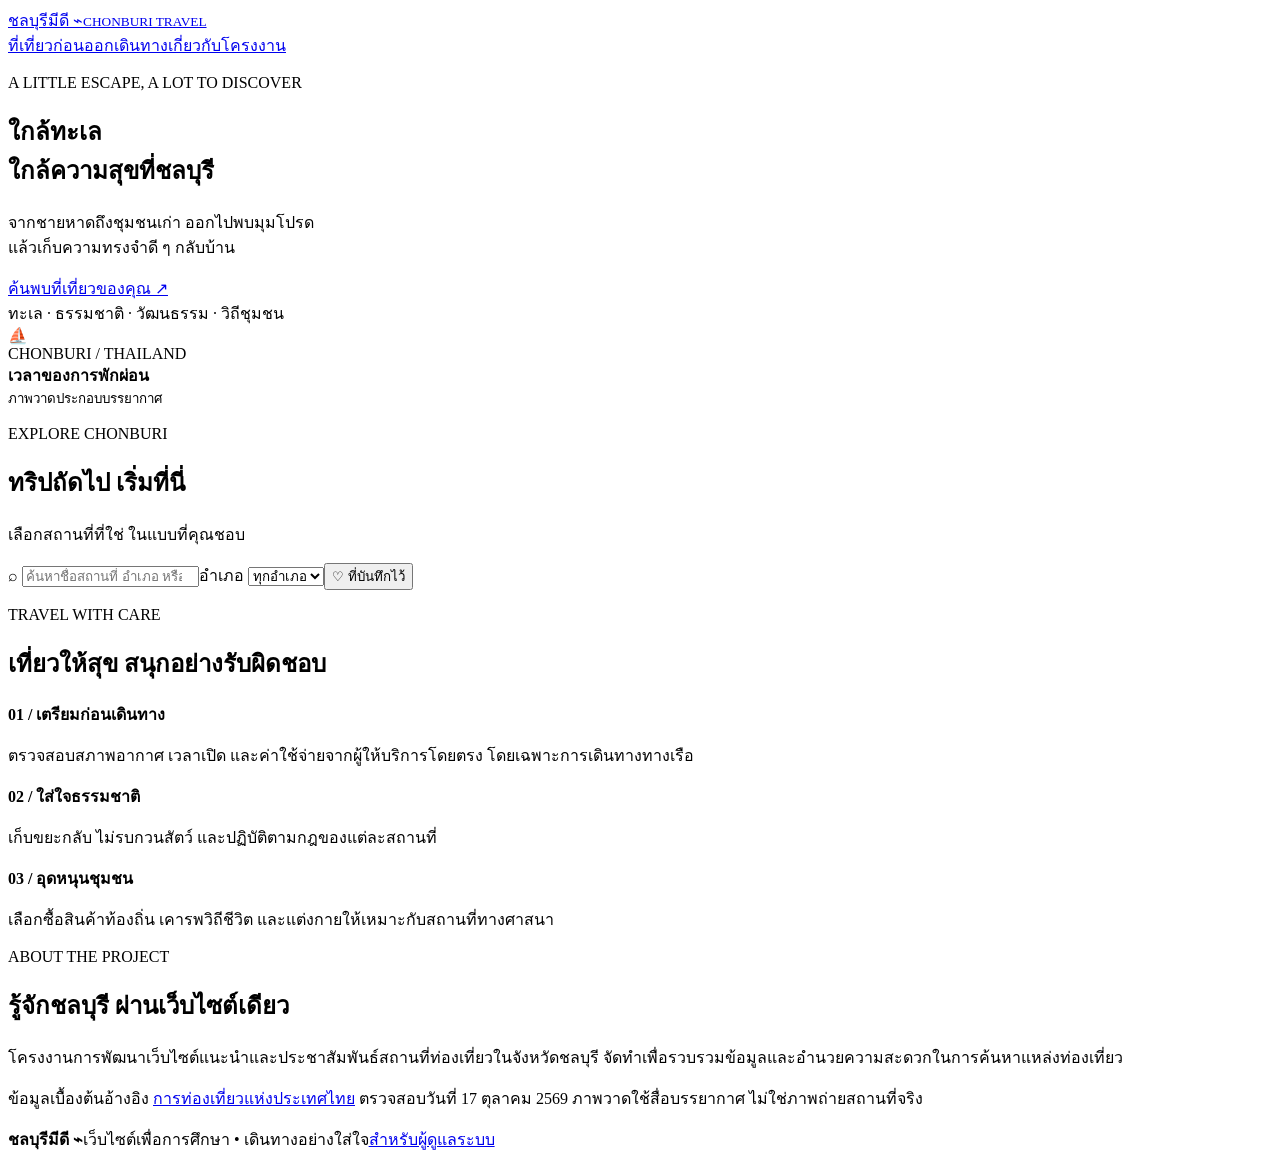
==== index.html @ 39677b20 "Add files via upload" ====
<!doctype html><html lang="th"><head><meta charset="utf-8"><meta name="viewport" content="width=device-width,initial-scale=1"><meta name="description" content="ค้นพบชลบุรี แนะนำแหล่งท่องเที่ยวทางทะเล ธรรมชาติ วัฒนธรรม และชุมชน"><title>ชลบุรีมีดี • Chonburi Travel</title><link rel="stylesheet" href="assets/style.css"></head><body>
<header><a class="brand" href="#">ชลบุรี<span>มีดี ⌁</span><small>CHONBURI TRAVEL</small></a><nav aria-label="เมนูหลัก"><a href="#explore">ที่เที่ยว</a><a href="#guide">ก่อนออกเดินทาง</a><a href="#about">เกี่ยวกับโครงงาน</a></nav></header>
<main><section class="hero"><div class="hero-copy"><p class="eyebrow">A LITTLE ESCAPE, A LOT TO DISCOVER</p><h1>ใกล้ทะเล<br>ใกล้ความสุข<span>ที่ชลบุรี</span></h1><p>จากชายหาดถึงชุมชนเก่า ออกไปพบมุมโปรด<br>แล้วเก็บความทรงจำดี ๆ กลับบ้าน</p><a class="button" href="#explore">ค้นพบที่เที่ยวของคุณ ↗</a><div class="hero-note">ทะเล · ธรรมชาติ · วัฒนธรรม · วิถีชุมชน</div></div><div class="hero-art" role="img" aria-label="ภาพวาดประกอบทะเล ภูเขา และดวงอาทิตย์ ไม่ใช่ภาพถ่ายสถานที่จริง"><span class="sun"></span><span class="mountain"></span><span class="sea"></span><span class="isle"></span><span class="boat">⛵</span><div class="art-label">CHONBURI / THAILAND<br><strong>เวลาของการพักผ่อน</strong></div><small>ภาพวาดประกอบบรรยากาศ</small></div></section>
<section id="explore" class="section"><div class="section-title"><div><p class="eyebrow">EXPLORE CHONBURI</p><h2>ทริปถัดไป เริ่มที่นี่</h2></div><p>เลือกสถานที่ที่ใช่ ในแบบที่คุณชอบ</p></div><div class="search-row"><label class="search">⌕ <input id="search" type="search" placeholder="ค้นหาชื่อสถานที่ อำเภอ หรือประเภท" aria-label="ค้นหาสถานที่"></label><label>อำเภอ <select id="district"><option value="">ทุกอำเภอ</option></select></label><button id="saved" aria-pressed="false">♡ ที่บันทึกไว้</button></div><div id="categories" class="chips" aria-label="ประเภทสถานที่"></div><p id="count" class="muted" role="status"></p><div id="cards" class="cards"></div><p id="error" role="alert"></p></section>
<section id="guide" class="guide section"><p class="eyebrow">TRAVEL WITH CARE</p><h2>เที่ยวให้สุข สนุกอย่างรับผิดชอบ</h2><div class="tips"><article><b>01 / เตรียมก่อนเดินทาง</b><p>ตรวจสอบสภาพอากาศ เวลาเปิด และค่าใช้จ่ายจากผู้ให้บริการโดยตรง โดยเฉพาะการเดินทางทางเรือ</p></article><article><b>02 / ใส่ใจธรรมชาติ</b><p>เก็บขยะกลับ ไม่รบกวนสัตว์ และปฏิบัติตามกฎของแต่ละสถานที่</p></article><article><b>03 / อุดหนุนชุมชน</b><p>เลือกซื้อสินค้าท้องถิ่น เคารพวิถีชีวิต และแต่งกายให้เหมาะกับสถานที่ทางศาสนา</p></article></div></section>
<section id="about" class="section about"><p class="eyebrow">ABOUT THE PROJECT</p><h2>รู้จักชลบุรี ผ่านเว็บไซต์เดียว</h2><p>โครงงานการพัฒนาเว็บไซต์แนะนำและประชาสัมพันธ์สถานที่ท่องเที่ยวในจังหวัดชลบุรี จัดทำเพื่อรวบรวมข้อมูลและอำนวยความสะดวกในการค้นหาแหล่งท่องเที่ยว</p><p>ข้อมูลเบื้องต้นอ้างอิง <a href="https://thai.tourismthailand.org/Destinations/Provinces/chon-buri/464" target="_blank" rel="noopener">การท่องเที่ยวแห่งประเทศไทย</a> ตรวจสอบวันที่ 17 ตุลาคม 2569 ภาพวาดใช้สื่อบรรยากาศ ไม่ใช่ภาพถ่ายสถานที่จริง</p></section></main><footer><strong>ชลบุรีมีดี ⌁</strong><span>เว็บไซต์เพื่อการศึกษา • เดินทางอย่างใส่ใจ</span><a href="admin.html">สำหรับผู้ดูแลระบบ</a></footer>
<dialog id="detail"><button id="close" class="close" aria-label="ปิดรายละเอียด">✕</button><div id="detail-content"></div></dialog><script src="config.js"></script><script src="assets/app.js"></script></body></html>
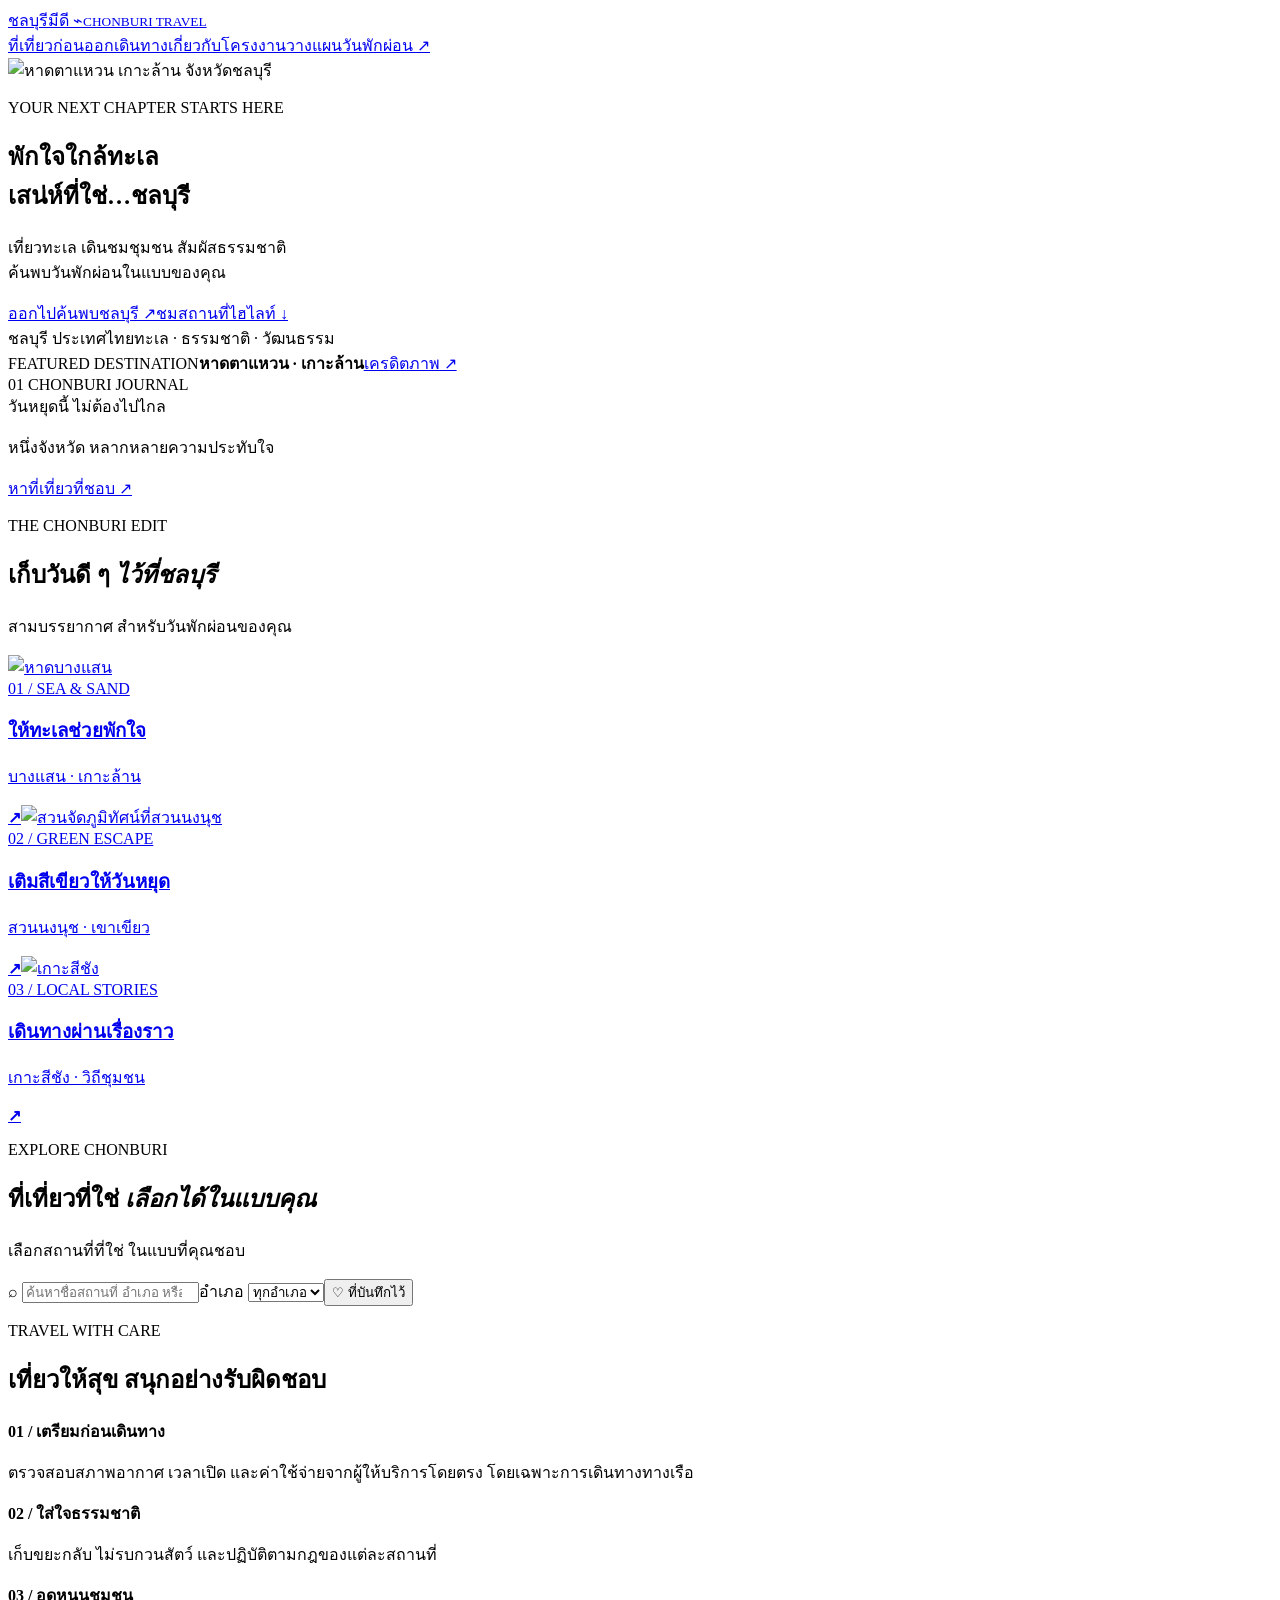
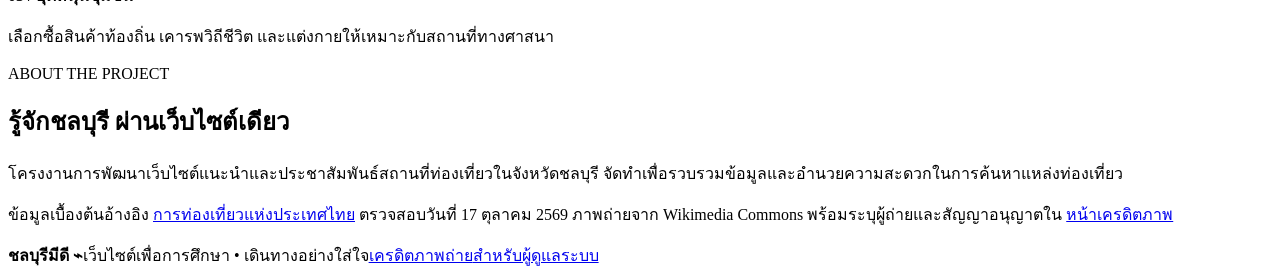
==== commit 36804b41: "Add files via upload" ====
--- a/index.html
+++ b/index.html
@@ -1,7 +1,9 @@
 <!doctype html><html lang="th"><head><meta charset="utf-8"><meta name="viewport" content="width=device-width,initial-scale=1"><meta name="description" content="ค้นพบชลบุรี แนะนำแหล่งท่องเที่ยวทางทะเล ธรรมชาติ วัฒนธรรม และชุมชน"><title>ชลบุรีมีดี • Chonburi Travel</title><link rel="stylesheet" href="assets/style.css"></head><body>
-<header><a class="brand" href="#">ชลบุรี<span>มีดี ⌁</span><small>CHONBURI TRAVEL</small></a><nav aria-label="เมนูหลัก"><a href="#explore">ที่เที่ยว</a><a href="#guide">ก่อนออกเดินทาง</a><a href="#about">เกี่ยวกับโครงงาน</a></nav></header>
-<main><section class="hero"><div class="hero-copy"><p class="eyebrow">A LITTLE ESCAPE, A LOT TO DISCOVER</p><h1>ใกล้ทะเล<br>ใกล้ความสุข<span>ที่ชลบุรี</span></h1><p>จากชายหาดถึงชุมชนเก่า ออกไปพบมุมโปรด<br>แล้วเก็บความทรงจำดี ๆ กลับบ้าน</p><a class="button" href="#explore">ค้นพบที่เที่ยวของคุณ ↗</a><div class="hero-note">ทะเล · ธรรมชาติ · วัฒนธรรม · วิถีชุมชน</div></div><div class="hero-art" role="img" aria-label="ภาพวาดประกอบทะเล ภูเขา และดวงอาทิตย์ ไม่ใช่ภาพถ่ายสถานที่จริง"><span class="sun"></span><span class="mountain"></span><span class="sea"></span><span class="isle"></span><span class="boat">⛵</span><div class="art-label">CHONBURI / THAILAND<br><strong>เวลาของการพักผ่อน</strong></div><small>ภาพวาดประกอบบรรยากาศ</small></div></section>
-<section id="explore" class="section"><div class="section-title"><div><p class="eyebrow">EXPLORE CHONBURI</p><h2>ทริปถัดไป เริ่มที่นี่</h2></div><p>เลือกสถานที่ที่ใช่ ในแบบที่คุณชอบ</p></div><div class="search-row"><label class="search">⌕ <input id="search" type="search" placeholder="ค้นหาชื่อสถานที่ อำเภอ หรือประเภท" aria-label="ค้นหาสถานที่"></label><label>อำเภอ <select id="district"><option value="">ทุกอำเภอ</option></select></label><button id="saved" aria-pressed="false">♡ ที่บันทึกไว้</button></div><div id="categories" class="chips" aria-label="ประเภทสถานที่"></div><p id="count" class="muted" role="status"></p><div id="cards" class="cards"></div><p id="error" role="alert"></p></section>
+<header><a class="brand" href="#">ชลบุรี<span>มีดี ⌁</span><small>CHONBURI TRAVEL</small></a><nav aria-label="เมนูหลัก"><a href="#explore">ที่เที่ยว</a><a href="#guide">ก่อนออกเดินทาง</a><a href="#about">เกี่ยวกับโครงงาน</a><a class="nav-cta" href="#explore">วางแผนวันพักผ่อน ↗</a></nav></header>
+<main><section class="hero"><img class="hero-background" src="assets/images/kohlarn.jpg" alt="หาดตาแหวน เกาะล้าน จังหวัดชลบุรี" fetchpriority="high"><div class="hero-shade"></div><div class="hero-copy"><p class="eyebrow">YOUR NEXT CHAPTER STARTS HERE</p><h1>พักใจใกล้ทะเล<br>เสน่ห์ที่ใช่…<span>ชลบุรี</span></h1><p>เที่ยวทะเล เดินชมชุมชน สัมผัสธรรมชาติ<br>ค้นพบวันพักผ่อนในแบบของคุณ</p><div class="hero-cta"><a class="button" href="#explore">ออกไปค้นพบชลบุรี <span>↗</span></a><a class="text-link" href="#highlights">ชมสถานที่ไฮไลท์ ↓</a></div><div class="hero-note"><span>ชลบุรี ประเทศไทย</span><span>ทะเล · ธรรมชาติ · วัฒนธรรม</span></div></div><div class="hero-location"><span>FEATURED DESTINATION</span><strong>หาดตาแหวน · เกาะล้าน</strong><a href="credits.html">เครดิตภาพ ↗</a></div><div class="hero-index">01 <i></i> CHONBURI JOURNAL</div></section>
+<div class="intro-strip"><span>วันหยุดนี้ ไม่ต้องไปไกล</span><p>หนึ่งจังหวัด หลากหลายความประทับใจ</p><a href="#explore">หาที่เที่ยวที่ชอบ ↗</a></div>
+<section id="highlights" class="section highlights"><div class="section-title"><div><p class="eyebrow">THE CHONBURI EDIT</p><h2>เก็บวันดี ๆ <em>ไว้ที่ชลบุรี</em></h2></div><p>สามบรรยากาศ สำหรับวันพักผ่อนของคุณ</p></div><div class="highlight-grid"><a class="feature feature-large" href="#explore" data-preset="ทะเลและเกาะ"><img src="assets/images/bangsaen.jpg" alt="หาดบางแสน" loading="lazy"><div><span>01 / SEA &amp; SAND</span><h3>ให้ทะเลช่วยพักใจ</h3><p>บางแสน · เกาะล้าน</p></div><b>↗</b></a><a class="feature" href="#explore" data-preset="นันทนาการ"><img src="assets/images/nongnooch.jpg" alt="สวนจัดภูมิทัศน์ที่สวนนงนุช" loading="lazy"><div><span>02 / GREEN ESCAPE</span><h3>เติมสีเขียวให้วันหยุด</h3><p>สวนนงนุช · เขาเขียว</p></div><b>↗</b></a><a class="feature" href="#explore" data-preset="วัฒนธรรม"><img src="assets/images/sichang.jpg" alt="เกาะสีชัง" loading="lazy"><div><span>03 / LOCAL STORIES</span><h3>เดินทางผ่านเรื่องราว</h3><p>เกาะสีชัง · วิถีชุมชน</p></div><b>↗</b></a></div></section>
+<section id="explore" class="section"><div class="section-title"><div><p class="eyebrow">EXPLORE CHONBURI</p><h2>ที่เที่ยวที่ใช่ <em>เลือกได้ในแบบคุณ</em></h2></div><p>เลือกสถานที่ที่ใช่ ในแบบที่คุณชอบ</p></div><div class="search-row"><label class="search">⌕ <input id="search" type="search" placeholder="ค้นหาชื่อสถานที่ อำเภอ หรือประเภท" aria-label="ค้นหาสถานที่"></label><label>อำเภอ <select id="district"><option value="">ทุกอำเภอ</option></select></label><button id="saved" aria-pressed="false">♡ ที่บันทึกไว้</button></div><div id="categories" class="chips" aria-label="ประเภทสถานที่"></div><p id="count" class="muted" role="status"></p><div id="cards" class="cards"></div><p id="error" role="alert"></p></section>
 <section id="guide" class="guide section"><p class="eyebrow">TRAVEL WITH CARE</p><h2>เที่ยวให้สุข สนุกอย่างรับผิดชอบ</h2><div class="tips"><article><b>01 / เตรียมก่อนเดินทาง</b><p>ตรวจสอบสภาพอากาศ เวลาเปิด และค่าใช้จ่ายจากผู้ให้บริการโดยตรง โดยเฉพาะการเดินทางทางเรือ</p></article><article><b>02 / ใส่ใจธรรมชาติ</b><p>เก็บขยะกลับ ไม่รบกวนสัตว์ และปฏิบัติตามกฎของแต่ละสถานที่</p></article><article><b>03 / อุดหนุนชุมชน</b><p>เลือกซื้อสินค้าท้องถิ่น เคารพวิถีชีวิต และแต่งกายให้เหมาะกับสถานที่ทางศาสนา</p></article></div></section>
-<section id="about" class="section about"><p class="eyebrow">ABOUT THE PROJECT</p><h2>รู้จักชลบุรี ผ่านเว็บไซต์เดียว</h2><p>โครงงานการพัฒนาเว็บไซต์แนะนำและประชาสัมพันธ์สถานที่ท่องเที่ยวในจังหวัดชลบุรี จัดทำเพื่อรวบรวมข้อมูลและอำนวยความสะดวกในการค้นหาแหล่งท่องเที่ยว</p><p>ข้อมูลเบื้องต้นอ้างอิง <a href="https://thai.tourismthailand.org/Destinations/Provinces/chon-buri/464" target="_blank" rel="noopener">การท่องเที่ยวแห่งประเทศไทย</a> ตรวจสอบวันที่ 17 ตุลาคม 2569 ภาพวาดใช้สื่อบรรยากาศ ไม่ใช่ภาพถ่ายสถานที่จริง</p></section></main><footer><strong>ชลบุรีมีดี ⌁</strong><span>เว็บไซต์เพื่อการศึกษา • เดินทางอย่างใส่ใจ</span><a href="admin.html">สำหรับผู้ดูแลระบบ</a></footer>
-<dialog id="detail"><button id="close" class="close" aria-label="ปิดรายละเอียด">✕</button><div id="detail-content"></div></dialog><script src="config.js"></script><script src="assets/app.js"></script></body></html>+<section id="about" class="section about"><p class="eyebrow">ABOUT THE PROJECT</p><h2>รู้จักชลบุรี ผ่านเว็บไซต์เดียว</h2><p>โครงงานการพัฒนาเว็บไซต์แนะนำและประชาสัมพันธ์สถานที่ท่องเที่ยวในจังหวัดชลบุรี จัดทำเพื่อรวบรวมข้อมูลและอำนวยความสะดวกในการค้นหาแหล่งท่องเที่ยว</p><p>ข้อมูลเบื้องต้นอ้างอิง <a href="https://thai.tourismthailand.org/Destinations/Provinces/chon-buri/464" target="_blank" rel="noopener">การท่องเที่ยวแห่งประเทศไทย</a> ตรวจสอบวันที่ 17 ตุลาคม 2569 ภาพถ่ายจาก Wikimedia Commons พร้อมระบุผู้ถ่ายและสัญญาอนุญาตใน <a href="credits.html">หน้าเครดิตภาพ</a></p></section></main><footer><strong>ชลบุรีมีดี ⌁</strong><span>เว็บไซต์เพื่อการศึกษา • เดินทางอย่างใส่ใจ</span><a href="credits.html">เครดิตภาพถ่าย</a><a href="admin.html">สำหรับผู้ดูแลระบบ</a></footer>
+<dialog id="detail"><button id="close" class="close" aria-label="ปิดรายละเอียด">✕</button><div id="detail-content"></div></dialog><script src="config.js"></script><script src="assets/photos.js"></script><script src="assets/app.js"></script></body></html>
